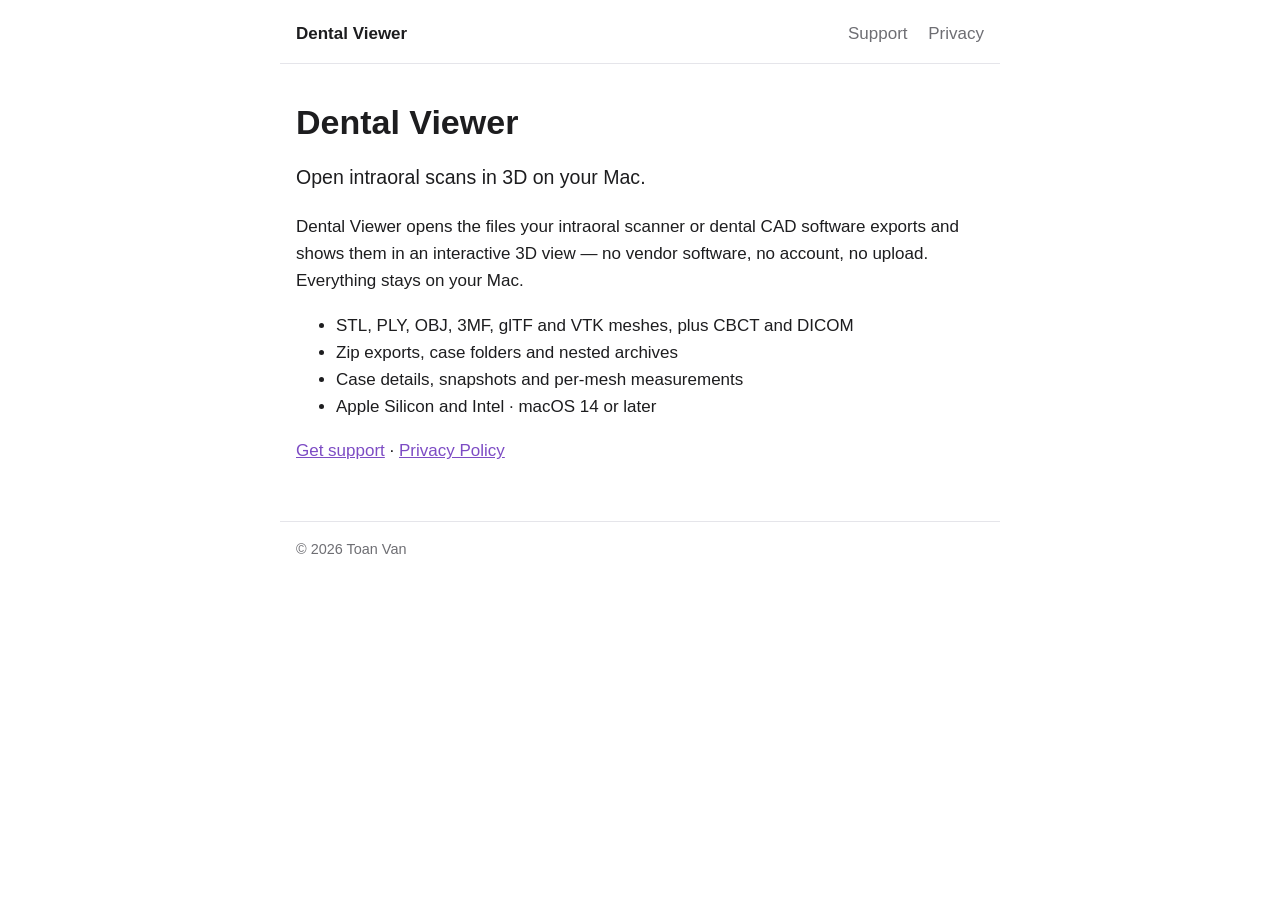
==== index.html @ 2885c54c "add Dental Viewer privacy policy and support pages" ====
<!doctype html>
<html lang="en">
<head>
<meta charset="utf-8">
<meta name="viewport" content="width=device-width, initial-scale=1">
<title>Dental Viewer</title>
<link rel="stylesheet" href="style.css">
</head>
<body>
<header>
  <a class="brand" href="./">Dental Viewer</a>
  <nav><a href="support.html">Support</a> <a href="privacy.html">Privacy</a></nav>
</header>
<main>
  <h1>Dental Viewer</h1>
  <p class="lead">Open intraoral scans in 3D on your Mac.</p>
  <p>Dental Viewer opens the files your intraoral scanner or dental CAD software
  exports and shows them in an interactive 3D view — no vendor software, no
  account, no upload. Everything stays on your Mac.</p>
  <ul>
    <li>STL, PLY, OBJ, 3MF, glTF and VTK meshes, plus CBCT and DICOM</li>
    <li>Zip exports, case folders and nested archives</li>
    <li>Case details, snapshots and per-mesh measurements</li>
    <li>Apple Silicon and Intel · macOS 14 or later</li>
  </ul>
  <p><a href="support.html">Get support</a> · <a href="privacy.html">Privacy Policy</a></p>
</main>
<footer>© 2026 Toan Van</footer>
</body>
</html>
---- style.css ----
:root {
  --bg: #ffffff;
  --fg: #1d1d1f;
  --muted: #6e6e73;
  --accent: #7d4cc4;
  --line: #e5e5ea;
  --card: #f6f2fc;
}
@media (prefers-color-scheme: dark) {
  :root {
    --bg: #1b1f24;
    --fg: #f2f2f7;
    --muted: #a1a1a6;
    --accent: #b794f0;
    --line: #2c3138;
    --card: #262033;
  }
}
* { box-sizing: border-box; }
body {
  margin: 0;
  background: var(--bg);
  color: var(--fg);
  font: 17px/1.6 -apple-system, BlinkMacSystemFont, "Segoe UI", Helvetica, Arial, sans-serif;
}
header, main, footer { max-width: 720px; margin: 0 auto; padding: 0 16px; }
header {
  display: flex; justify-content: space-between; align-items: center;
  padding-top: 20px; padding-bottom: 16px; border-bottom: 1px solid var(--line);
}
.brand { font-weight: 600; color: var(--fg); text-decoration: none; }
nav a { margin-left: 16px; color: var(--muted); text-decoration: none; }
nav a[aria-current="page"], nav a:hover { color: var(--accent); }
main { padding-top: 24px; padding-bottom: 40px; }
h1 { font-size: 2em; line-height: 1.2; margin: 0.4em 0 0.2em; }
h2 { font-size: 1.25em; margin-top: 1.8em; }
h3 { font-size: 1.05em; margin: 1.5em 0 0.3em; }
a { color: var(--accent); }
.meta { color: var(--muted); margin-top: 0; }
.lead { font-size: 1.15em; }
.card { background: var(--card); border-radius: 12px; padding: 4px 20px; margin: 20px 0; }
.note { color: var(--muted); font-size: 0.95em; }
code { font-family: ui-monospace, Menlo, monospace; font-size: 0.9em; }
footer {
  color: var(--muted); font-size: 0.85em;
  padding-top: 16px; padding-bottom: 32px; border-top: 1px solid var(--line);
}
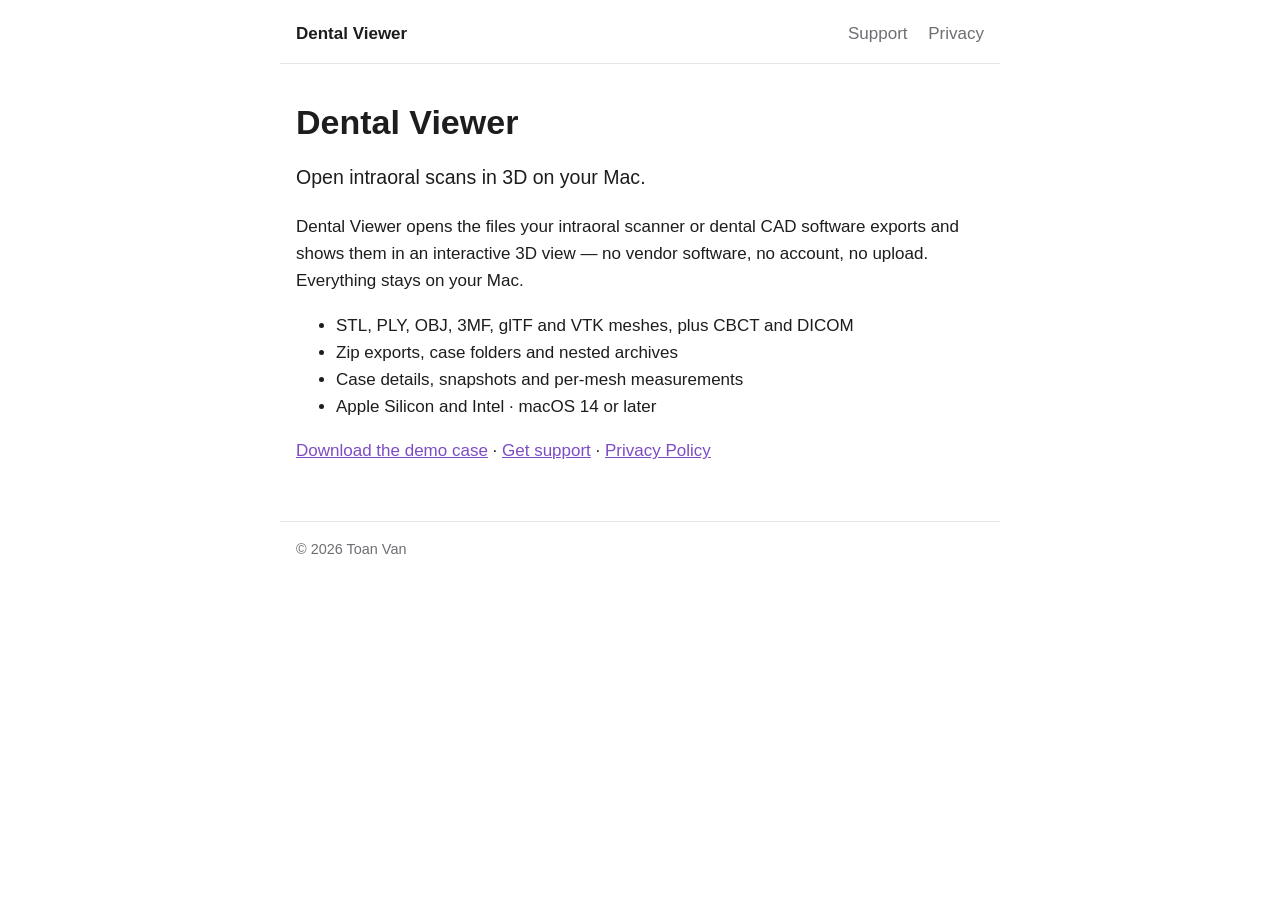
==== commit 5d270cec: "add a downloadable demo case A synthetic case (upper jaw, lower jaw, molar crown, case XML, snapshot" ====
--- a/index.html
+++ b/index.html
@@ -23,7 +23,8 @@
     <li>Case details, snapshots and per-mesh measurements</li>
     <li>Apple Silicon and Intel · macOS 14 or later</li>
   </ul>
-  <p><a href="support.html">Get support</a> · <a href="privacy.html">Privacy Policy</a></p>
+  <p><a href="Dental-Viewer-Demo-Case.zip" download>Download the demo case</a> ·
+  <a href="support.html">Get support</a> · <a href="privacy.html">Privacy Policy</a></p>
 </main>
 <footer>© 2026 Toan Van</footer>
 </body>
